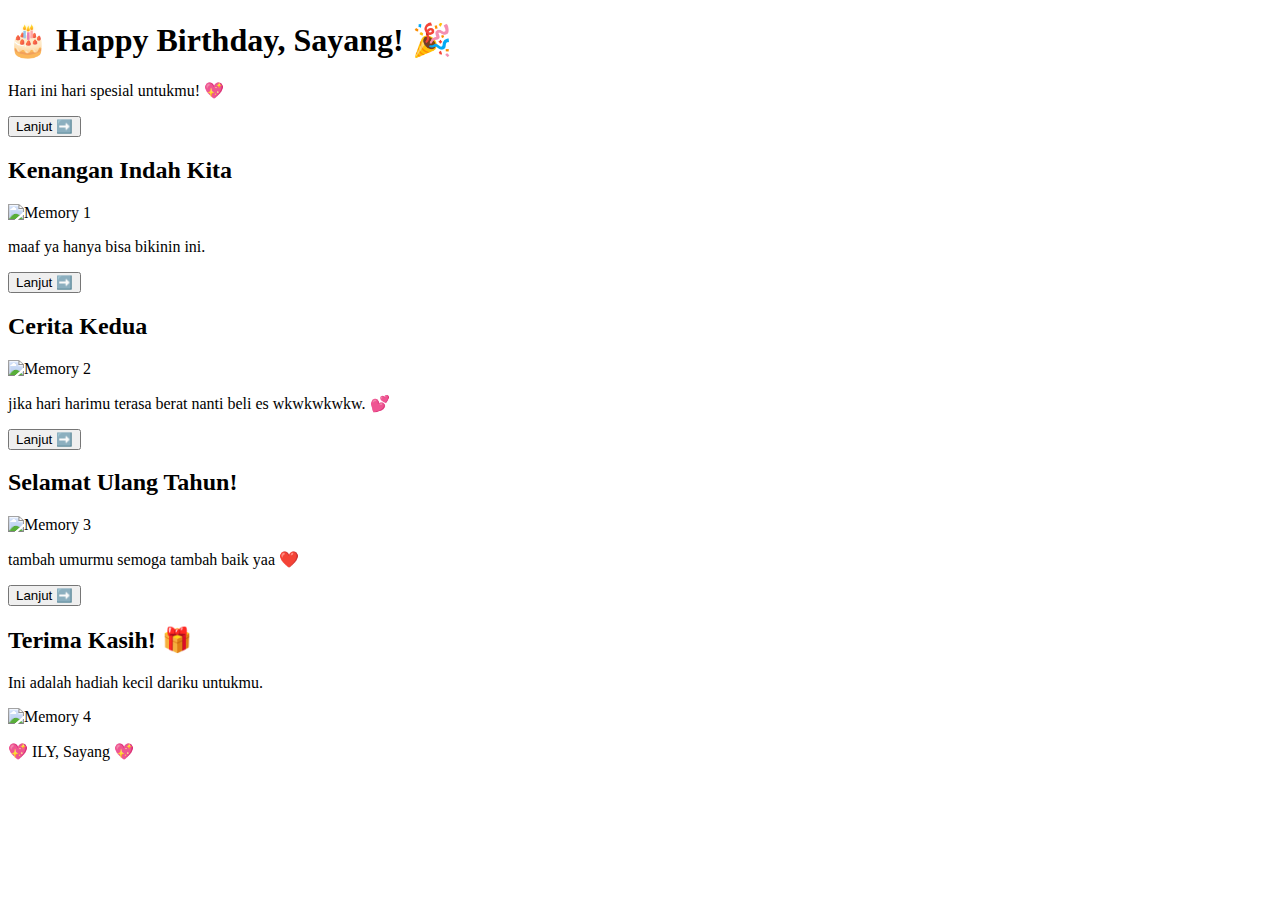
==== Happy Birthday Sayang 🎉.html @ 27326dbd "Add files via upload" ====
<!DOCTYPE html>
<!-- saved from url=(0022)http://127.0.0.1:5500/ -->
<html lang="en"><head><meta http-equiv="Content-Type" content="text/html; charset=UTF-8">
    
    <meta name="viewport" content="width=device-width, initial-scale=1.0">
    <title>Happy Birthday Sayang 🎉</title>
    
<link rel="stylesheet" href="./Happy Birthday Sayang 🎉_files/style.css"></head>
<body>
    <div class="container">
        <!-- Slide 1 -->
        <section class="slide" id="slide1">
            <h1>🎂 Happy Birthday, Sayang! 🎉</h1>
            <p>Hari ini hari spesial untukmu! 💖</p>
            <button onclick="nextSlide()">Lanjut ➡️</button>
        </section>

        <!-- Slide 2 -->
        <section class="slide" id="slide2">
            <h2>Kenangan Indah Kita</h2>
            <img src="./Happy Birthday Sayang 🎉_files/poto 1.html" alt="Memory 1">
            <p>maaf ya hanya bisa bikinin ini.</p>
            <button onclick="nextSlide()">Lanjut ➡️</button>
        </section>

        <!-- Slide 3 -->
        <section class="slide" id="slide3">
            <h2>Cerita Kedua</h2>
            <img src="./Happy Birthday Sayang 🎉_files/poto 2.html" alt="Memory 2">
            <p>jika hari harimu terasa berat nanti beli es wkwkwkwkw. 💕</p>
            <button onclick="nextSlide()">Lanjut ➡️</button>
        </section>

        <!-- Slide 4 -->
        <section class="slide" id="slide4">
            <h2>Selamat Ulang Tahun!</h2>
            <img src="./Happy Birthday Sayang 🎉_files/poto3.html" alt="Memory 3">
            <p>tambah umurmu semoga tambah baik yaa ❤️</p>
            <button onclick="nextSlide()">Lanjut ➡️</button>
        </section>

        <!-- Slide 5 -->
        <section class="slide active" id="slide5">
            <h2>Terima Kasih! 🎁</h2>
            <p>Ini adalah hadiah kecil dariku untukmu.</p>
            <img src="./Happy Birthday Sayang 🎉_files/poto4.html" alt="Memory 4">
            <p>💖 ILY, Sayang 💖</p>
        </section>
    </div>

    <script src="./Happy Birthday Sayang 🎉_files/script.js.download"></script>
<!-- Code injected by live-server -->
<script>
	// <![CDATA[  <-- For SVG support
	if ('WebSocket' in window) {
		(function () {
			function refreshCSS() {
				var sheets = [].slice.call(document.getElementsByTagName("link"));
				var head = document.getElementsByTagName("head")[0];
				for (var i = 0; i < sheets.length; ++i) {
					var elem = sheets[i];
					var parent = elem.parentElement || head;
					parent.removeChild(elem);
					var rel = elem.rel;
					if (elem.href && typeof rel != "string" || rel.length == 0 || rel.toLowerCase() == "stylesheet") {
						var url = elem.href.replace(/(&|\?)_cacheOverride=\d+/, '');
						elem.href = url + (url.indexOf('?') >= 0 ? '&' : '?') + '_cacheOverride=' + (new Date().valueOf());
					}
					parent.appendChild(elem);
				}
			}
			var protocol = window.location.protocol === 'http:' ? 'ws://' : 'wss://';
			var address = protocol + window.location.host + window.location.pathname + '/ws';
			var socket = new WebSocket(address);
			socket.onmessage = function (msg) {
				if (msg.data == 'reload') window.location.reload();
				else if (msg.data == 'refreshcss') refreshCSS();
			};
			if (sessionStorage && !sessionStorage.getItem('IsThisFirstTime_Log_From_LiveServer')) {
				console.log('Live reload enabled.');
				sessionStorage.setItem('IsThisFirstTime_Log_From_LiveServer', true);
			}
		})();
	}
	else {
		console.error('Upgrade your browser. This Browser is NOT supported WebSocket for Live-Reloading.');
	}
	// ]]>
</script>


</body></html>
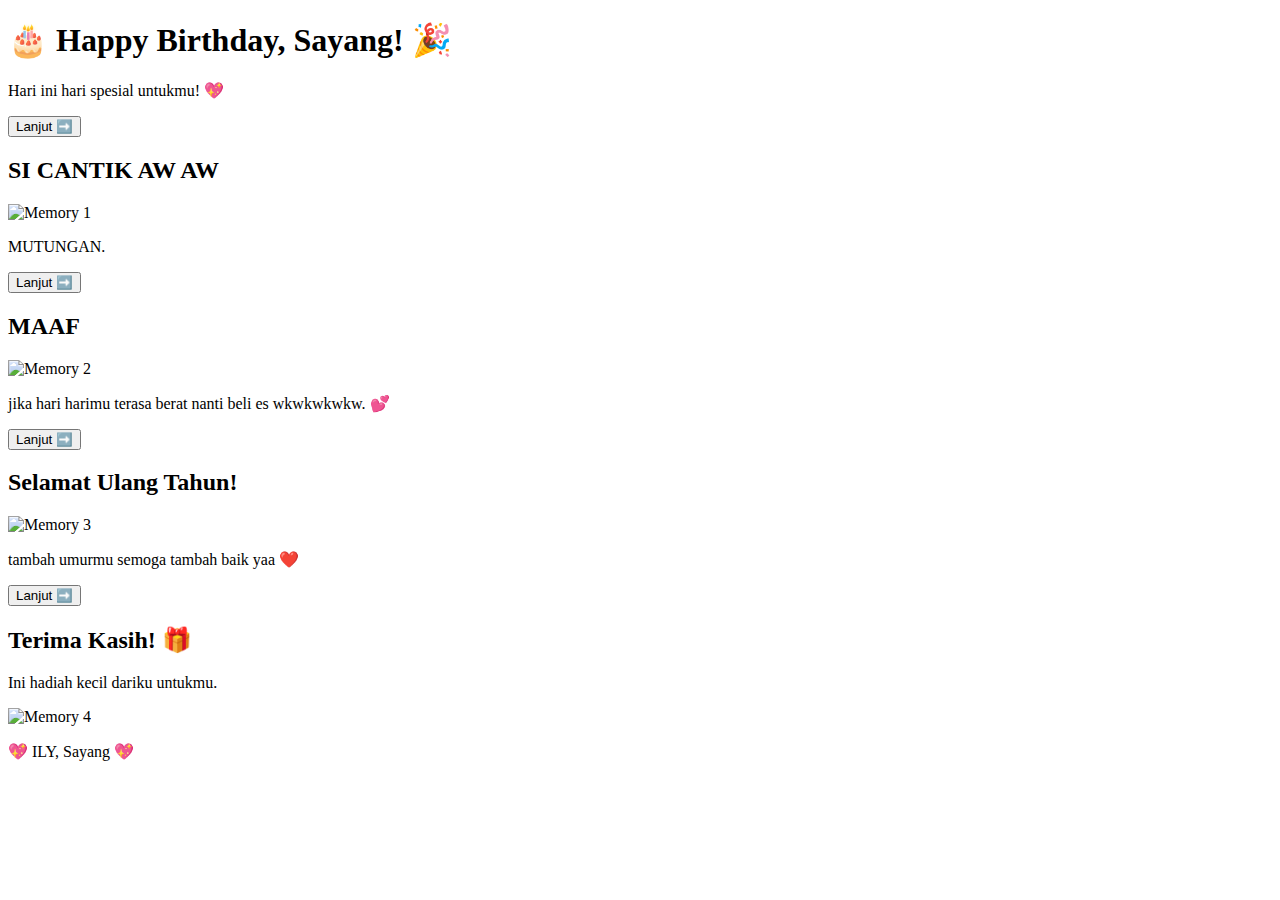
==== commit d18f6897: "Update Happy Birthday Sayang 🎉.html" ====
--- a/Happy Birthday Sayang 🎉.html
+++ b/Happy Birthday Sayang 🎉.html
@@ -17,15 +17,15 @@
 
         <!-- Slide 2 -->
         <section class="slide" id="slide2">
-            <h2>Kenangan Indah Kita</h2>
+            <h2>SI CANTIK AW AW</h2>
             <img src="./Happy Birthday Sayang 🎉_files/poto 1.html" alt="Memory 1">
-            <p>maaf ya hanya bisa bikinin ini.</p>
+            <p>MUTUNGAN.</p>
             <button onclick="nextSlide()">Lanjut ➡️</button>
         </section>
 
         <!-- Slide 3 -->
         <section class="slide" id="slide3">
-            <h2>Cerita Kedua</h2>
+            <h2>MAAF</h2>
             <img src="./Happy Birthday Sayang 🎉_files/poto 2.html" alt="Memory 2">
             <p>jika hari harimu terasa berat nanti beli es wkwkwkwkw. 💕</p>
             <button onclick="nextSlide()">Lanjut ➡️</button>
@@ -42,7 +42,7 @@
         <!-- Slide 5 -->
         <section class="slide active" id="slide5">
             <h2>Terima Kasih! 🎁</h2>
-            <p>Ini adalah hadiah kecil dariku untukmu.</p>
+            <p>Ini hadiah kecil dariku untukmu.</p>
             <img src="./Happy Birthday Sayang 🎉_files/poto4.html" alt="Memory 4">
             <p>💖 ILY, Sayang 💖</p>
         </section>
@@ -89,4 +89,4 @@
 </script>
 
 
-</body></html>+</body></html>
